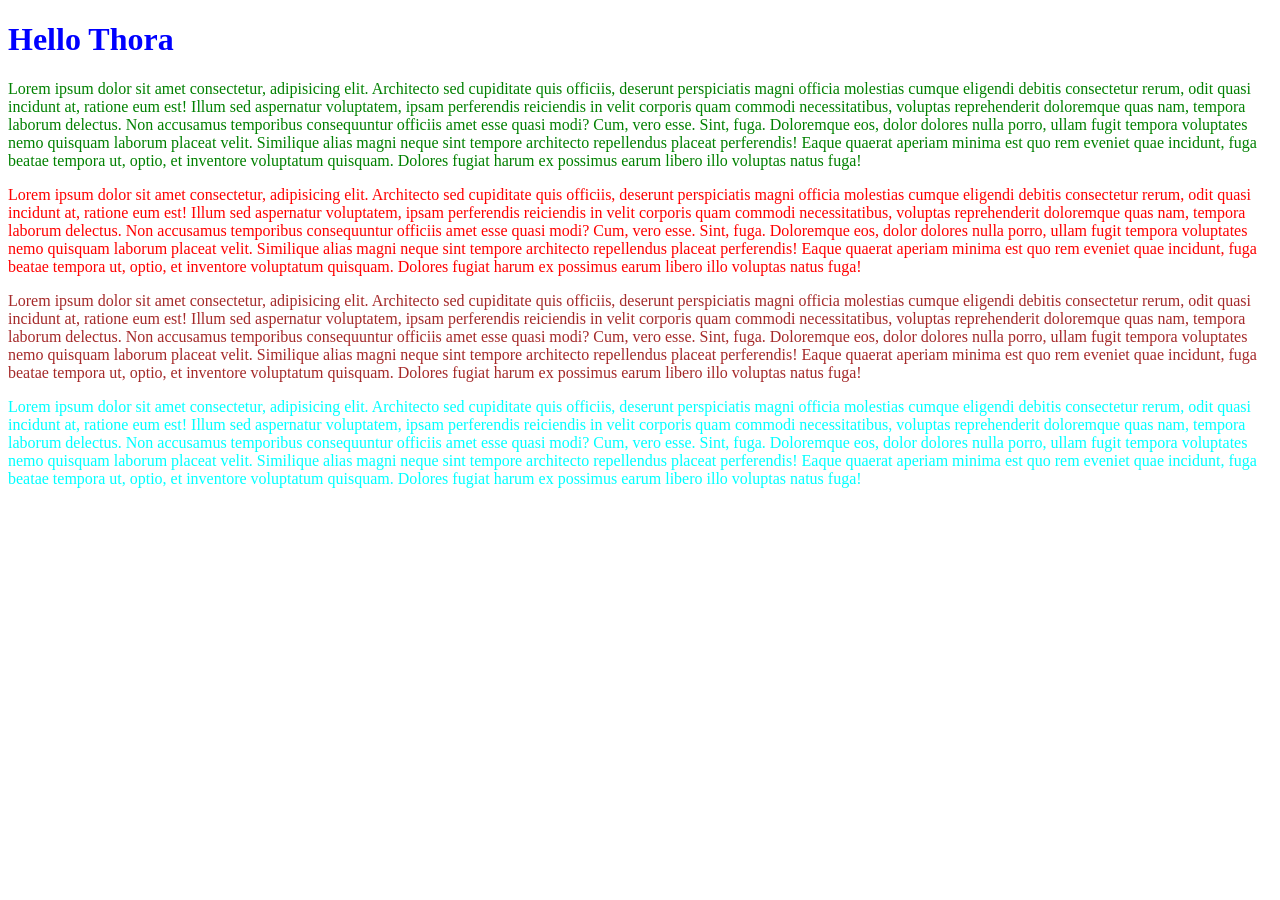
==== day01/index.html @ 5c543e02 "Inline CSS and Internal CSS Concept Done" ====
<!DOCTYPE html>
<html lang="en">
<head>
    <meta charset="UTF-8">
    <meta name="viewport" content="width=device-width, initial-scale=1.0">
    <title>JioHotstar</title>
    <style>
        /* selectors */
        /* Selectors are nothing but targetng the elements where we  want to apply css */
        h1{
            color: blue;
        }
        p{
            color: green;
        }
        /* using dot select the class */
        .para2{
            font-family: Georgia, 'Times New Roman', Times, serif;
            color: red;
        }
        .p2{
            color:brown
        }
        /* Select ID Using #*/

        #para3{
            color: aqua;
        }

        




    </style>


</head>
<body> <!-- inline css-->
    <!--p style="color: red;font-family: arial;">
        Lorem ipsum dolor sit amet consectetur adipisicing elit. Consequatur quasi repudiandae explicabo totam magnam quod illum delectus illo excepturi tempora! In id asperiores impedit nam odit a, cupiditate officia veniam?
        Nostrum consequatur incidunt, obcaecati ut provident assumenda molestiae laborum voluptas esse officia, et quis tempore neque deserunt qui nesciunt ex sed autem. Deserunt amet, modi tempore maxime fugiat eos dolor!
        Provident architecto quibusdam assumenda amet doloribus nam expedita, sint hic magni minima illum suscipit quaerat voluptate, eos similique ab! Quis provident et enim quam porro? Sapiente id quis corporis illo.
        Placeat facilis dolor sed culpa dignissimos maiores ratione quia repellat. Et quia eum ex nostrum, atque neque, voluptatibus nulla qui nobis quo dolore placeat rem in quaerat modi ipsam voluptas?
    </p> -->
    <!-- Internal css-->
     <h1>Hello Thora</h1>
    <p>
        Lorem ipsum dolor sit amet consectetur, adipisicing elit. Architecto sed cupiditate quis officiis, deserunt perspiciatis magni officia molestias cumque eligendi debitis consectetur rerum, odit quasi incidunt at, ratione eum est!
        Illum sed aspernatur voluptatem, ipsam perferendis reiciendis in velit corporis quam commodi necessitatibus, voluptas reprehenderit doloremque quas nam, tempora laborum delectus. Non accusamus temporibus consequuntur officiis amet esse quasi modi?
        Cum, vero esse. Sint, fuga. Doloremque eos, dolor dolores nulla porro, ullam fugit tempora voluptates nemo quisquam laborum placeat velit. Similique alias magni neque sint tempore architecto repellendus placeat perferendis!
        Eaque quaerat aperiam minima est quo rem eveniet quae incidunt, fuga beatae tempora ut, optio, et inventore voluptatum quisquam. Dolores fugiat harum ex possimus earum libero illo voluptas natus fuga!
    </p>

    <p class="para2">
        Lorem ipsum dolor sit amet consectetur, adipisicing elit. Architecto sed cupiditate quis officiis, deserunt perspiciatis magni officia molestias cumque eligendi debitis consectetur rerum, odit quasi incidunt at, ratione eum est!
        Illum sed aspernatur voluptatem, ipsam perferendis reiciendis in velit corporis quam commodi necessitatibus, voluptas reprehenderit doloremque quas nam, tempora laborum delectus. Non accusamus temporibus consequuntur officiis amet esse quasi modi?
        Cum, vero esse. Sint, fuga. Doloremque eos, dolor dolores nulla porro, ullam fugit tempora voluptates nemo quisquam laborum placeat velit. Similique alias magni neque sint tempore architecto repellendus placeat perferendis!
        Eaque quaerat aperiam minima est quo rem eveniet quae incidunt, fuga beatae tempora ut, optio, et inventore voluptatum quisquam. Dolores fugiat harum ex possimus earum libero illo voluptas natus fuga!
    </p>

    <p class="para2 p2">
        Lorem ipsum dolor sit amet consectetur, adipisicing elit. Architecto sed cupiditate quis officiis, deserunt perspiciatis magni officia molestias cumque eligendi debitis consectetur rerum, odit quasi incidunt at, ratione eum est!
        Illum sed aspernatur voluptatem, ipsam perferendis reiciendis in velit corporis quam commodi necessitatibus, voluptas reprehenderit doloremque quas nam, tempora laborum delectus. Non accusamus temporibus consequuntur officiis amet esse quasi modi?
        Cum, vero esse. Sint, fuga. Doloremque eos, dolor dolores nulla porro, ullam fugit tempora voluptates nemo quisquam laborum placeat velit. Similique alias magni neque sint tempore architecto repellendus placeat perferendis!
        Eaque quaerat aperiam minima est quo rem eveniet quae incidunt, fuga beatae tempora ut, optio, et inventore voluptatum quisquam. Dolores fugiat harum ex possimus earum libero illo voluptas natus fuga!
    </p>

    <p id="para3">
        Lorem ipsum dolor sit amet consectetur, adipisicing elit. Architecto sed cupiditate quis officiis, deserunt perspiciatis magni officia molestias cumque eligendi debitis consectetur rerum, odit quasi incidunt at, ratione eum est!
        Illum sed aspernatur voluptatem, ipsam perferendis reiciendis in velit corporis quam commodi necessitatibus, voluptas reprehenderit doloremque quas nam, tempora laborum delectus. Non accusamus temporibus consequuntur officiis amet esse quasi modi?
        Cum, vero esse. Sint, fuga. Doloremque eos, dolor dolores nulla porro, ullam fugit tempora voluptates nemo quisquam laborum placeat velit. Similique alias magni neque sint tempore architecto repellendus placeat perferendis!
        Eaque quaerat aperiam minima est quo rem eveniet quae incidunt, fuga beatae tempora ut, optio, et inventore voluptatum quisquam. Dolores fugiat harum ex possimus earum libero illo voluptas natus fuga!
    </p>


    
</body>
</html>
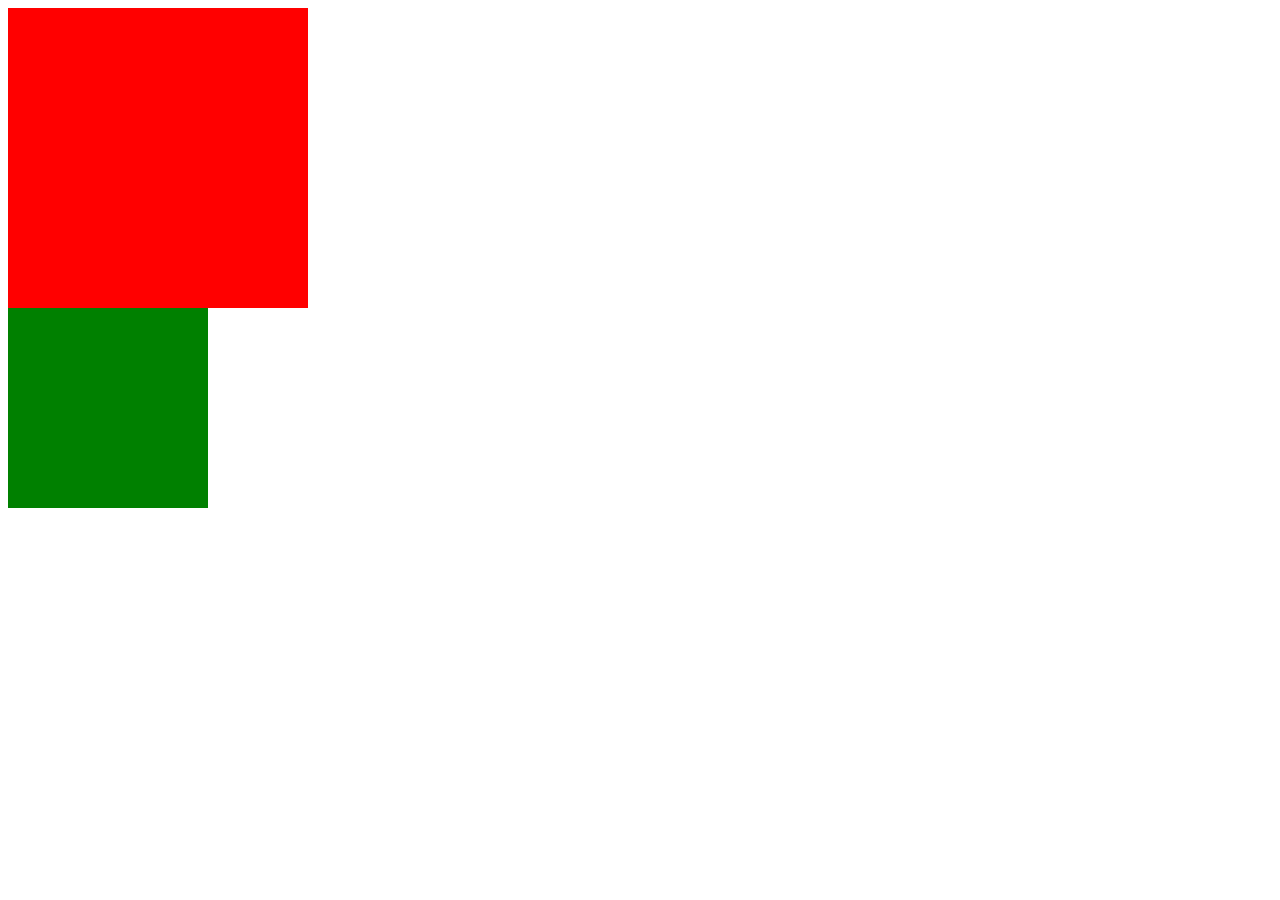
==== commit f26c9ef5: "Container Concept Done" ====
--- a/day01/index.html
+++ b/day01/index.html
@@ -4,76 +4,20 @@
     <meta charset="UTF-8">
     <meta name="viewport" content="width=device-width, initial-scale=1.0">
     <title>JioHotstar</title>
-    <style>
-        /* selectors */
-        /* Selectors are nothing but targetng the elements where we  want to apply css */
-        h1{
-            color: blue;
-        }
-        p{
-            color: green;
-        }
-        /* using dot select the class */
-        .para2{
-            font-family: Georgia, 'Times New Roman', Times, serif;
-            color: red;
-        }
-        .p2{
-            color:brown
-        }
-        /* Select ID Using #*/
-
-        #para3{
-            color: aqua;
-        }
-
-        
-
-
-
-
-    </style>
+    <!--External CSS-->
+    <link rel="stylesheet" href="./style.css">
 
 
 </head>
-<body> <!-- inline css-->
-    <!--p style="color: red;font-family: arial;">
-        Lorem ipsum dolor sit amet consectetur adipisicing elit. Consequatur quasi repudiandae explicabo totam magnam quod illum delectus illo excepturi tempora! In id asperiores impedit nam odit a, cupiditate officia veniam?
-        Nostrum consequatur incidunt, obcaecati ut provident assumenda molestiae laborum voluptas esse officia, et quis tempore neque deserunt qui nesciunt ex sed autem. Deserunt amet, modi tempore maxime fugiat eos dolor!
-        Provident architecto quibusdam assumenda amet doloribus nam expedita, sint hic magni minima illum suscipit quaerat voluptate, eos similique ab! Quis provident et enim quam porro? Sapiente id quis corporis illo.
-        Placeat facilis dolor sed culpa dignissimos maiores ratione quia repellat. Et quia eum ex nostrum, atque neque, voluptatibus nulla qui nobis quo dolore placeat rem in quaerat modi ipsam voluptas?
-    </p> -->
-    <!-- Internal css-->
-     <h1>Hello Thora</h1>
-    <p>
-        Lorem ipsum dolor sit amet consectetur, adipisicing elit. Architecto sed cupiditate quis officiis, deserunt perspiciatis magni officia molestias cumque eligendi debitis consectetur rerum, odit quasi incidunt at, ratione eum est!
-        Illum sed aspernatur voluptatem, ipsam perferendis reiciendis in velit corporis quam commodi necessitatibus, voluptas reprehenderit doloremque quas nam, tempora laborum delectus. Non accusamus temporibus consequuntur officiis amet esse quasi modi?
-        Cum, vero esse. Sint, fuga. Doloremque eos, dolor dolores nulla porro, ullam fugit tempora voluptates nemo quisquam laborum placeat velit. Similique alias magni neque sint tempore architecto repellendus placeat perferendis!
-        Eaque quaerat aperiam minima est quo rem eveniet quae incidunt, fuga beatae tempora ut, optio, et inventore voluptatum quisquam. Dolores fugiat harum ex possimus earum libero illo voluptas natus fuga!
-    </p>
-
-    <p class="para2">
-        Lorem ipsum dolor sit amet consectetur, adipisicing elit. Architecto sed cupiditate quis officiis, deserunt perspiciatis magni officia molestias cumque eligendi debitis consectetur rerum, odit quasi incidunt at, ratione eum est!
-        Illum sed aspernatur voluptatem, ipsam perferendis reiciendis in velit corporis quam commodi necessitatibus, voluptas reprehenderit doloremque quas nam, tempora laborum delectus. Non accusamus temporibus consequuntur officiis amet esse quasi modi?
-        Cum, vero esse. Sint, fuga. Doloremque eos, dolor dolores nulla porro, ullam fugit tempora voluptates nemo quisquam laborum placeat velit. Similique alias magni neque sint tempore architecto repellendus placeat perferendis!
-        Eaque quaerat aperiam minima est quo rem eveniet quae incidunt, fuga beatae tempora ut, optio, et inventore voluptatum quisquam. Dolores fugiat harum ex possimus earum libero illo voluptas natus fuga!
-    </p>
-
-    <p class="para2 p2">
-        Lorem ipsum dolor sit amet consectetur, adipisicing elit. Architecto sed cupiditate quis officiis, deserunt perspiciatis magni officia molestias cumque eligendi debitis consectetur rerum, odit quasi incidunt at, ratione eum est!
-        Illum sed aspernatur voluptatem, ipsam perferendis reiciendis in velit corporis quam commodi necessitatibus, voluptas reprehenderit doloremque quas nam, tempora laborum delectus. Non accusamus temporibus consequuntur officiis amet esse quasi modi?
-        Cum, vero esse. Sint, fuga. Doloremque eos, dolor dolores nulla porro, ullam fugit tempora voluptates nemo quisquam laborum placeat velit. Similique alias magni neque sint tempore architecto repellendus placeat perferendis!
-        Eaque quaerat aperiam minima est quo rem eveniet quae incidunt, fuga beatae tempora ut, optio, et inventore voluptatum quisquam. Dolores fugiat harum ex possimus earum libero illo voluptas natus fuga!
-    </p>
-
-    <p id="para3">
-        Lorem ipsum dolor sit amet consectetur, adipisicing elit. Architecto sed cupiditate quis officiis, deserunt perspiciatis magni officia molestias cumque eligendi debitis consectetur rerum, odit quasi incidunt at, ratione eum est!
-        Illum sed aspernatur voluptatem, ipsam perferendis reiciendis in velit corporis quam commodi necessitatibus, voluptas reprehenderit doloremque quas nam, tempora laborum delectus. Non accusamus temporibus consequuntur officiis amet esse quasi modi?
-        Cum, vero esse. Sint, fuga. Doloremque eos, dolor dolores nulla porro, ullam fugit tempora voluptates nemo quisquam laborum placeat velit. Similique alias magni neque sint tempore architecto repellendus placeat perferendis!
-        Eaque quaerat aperiam minima est quo rem eveniet quae incidunt, fuga beatae tempora ut, optio, et inventore voluptatum quisquam. Dolores fugiat harum ex possimus earum libero illo voluptas natus fuga!
-    </p>
-
-
+<body> 
+    <!-- Container-->
+    <div class="one"></div> 
+    <header class="two"></header>
+    <footer></footer>
+    <main></main>
+    <nav></nav>
+    <aside></aside>
+    <section></section>
     
 </body>
 </html>
--- a/day01/style.css
+++ b/day01/style.css
@@ -0,0 +1,11 @@
+.one{
+    height: 300px;
+    width: 300px;
+    /* For Container*/
+    background-color: red;
+}
+.two{
+    height: 200px;
+    width: 200px;
+    background-color: green;
+}
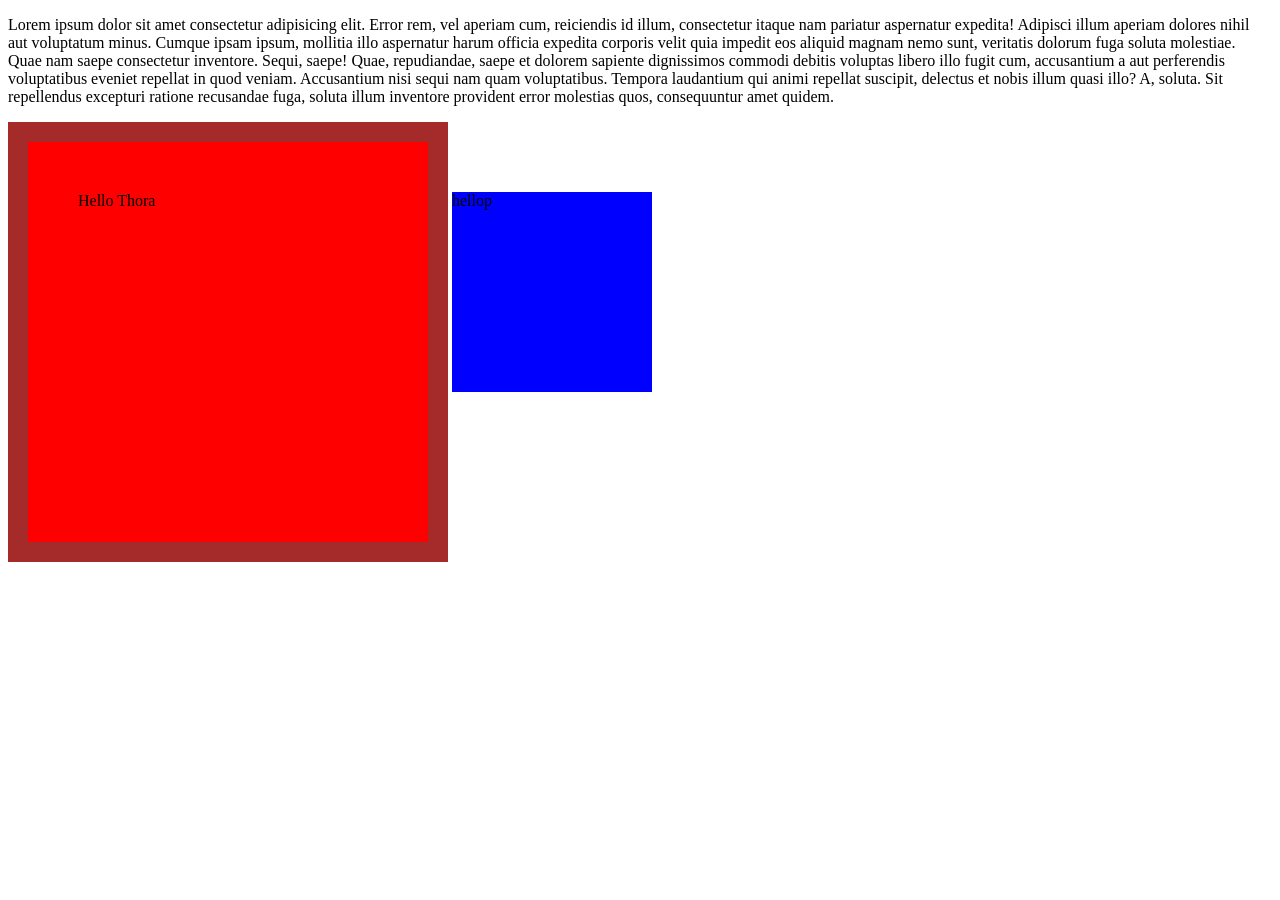
==== commit 51600d6d: "box concept - mergin,padding,border,element it self and inline Element and block element and display" ====
--- a/day01/index.html
+++ b/day01/index.html
@@ -10,14 +10,14 @@
 
 </head>
 <body> 
+    <p>Lorem ipsum dolor sit amet consectetur adipisicing elit. Error rem, vel aperiam cum, reiciendis id illum, consectetur itaque nam pariatur aspernatur expedita! Adipisci illum aperiam dolores nihil aut voluptatum minus.
+    Cumque ipsam ipsum, mollitia illo aspernatur harum officia expedita corporis velit quia impedit eos aliquid magnam nemo sunt, veritatis dolorum fuga soluta molestiae. Quae nam saepe consectetur inventore. Sequi, saepe!
+    Quae, repudiandae, saepe et dolorem sapiente dignissimos commodi debitis voluptas libero illo fugit cum, accusantium a aut perferendis voluptatibus eveniet repellat in quod veniam. Accusantium nisi sequi nam quam voluptatibus.
+    Tempora laudantium qui animi repellat suscipit, delectus et nobis illum quasi illo? A, soluta. Sit repellendus excepturi ratione recusandae fuga, soluta illum inventore provident error molestias quos, consequuntur amet quidem.</p>
     <!-- Container-->
-    <div class="one"></div> 
-    <header class="two"></header>
-    <footer></footer>
-    <main></main>
-    <nav></nav>
-    <aside></aside>
-    <section></section>
+    <div class="one">Hello Thora</div> 
+    <div class="two">hellop</div>
+    
     
 </body>
 </html>
--- a/day01/style.css
+++ b/day01/style.css
@@ -3,9 +3,18 @@
     width: 300px;
     /* For Container*/
     background-color: red;
+    padding: 50px;
+    /*padding-left: 30px;*/
+    border: 20px solid brown;
+    /*margin: 50px;*/
+    /*margin-left: 30px:*/
+    /*box-sizing: border-box;*/
+    display: inline-block;
+    
 }
 .two{
     height: 200px;
     width: 200px;
-    background-color: green;
+    background-color: blue;
+    display: inline-block;
 }
